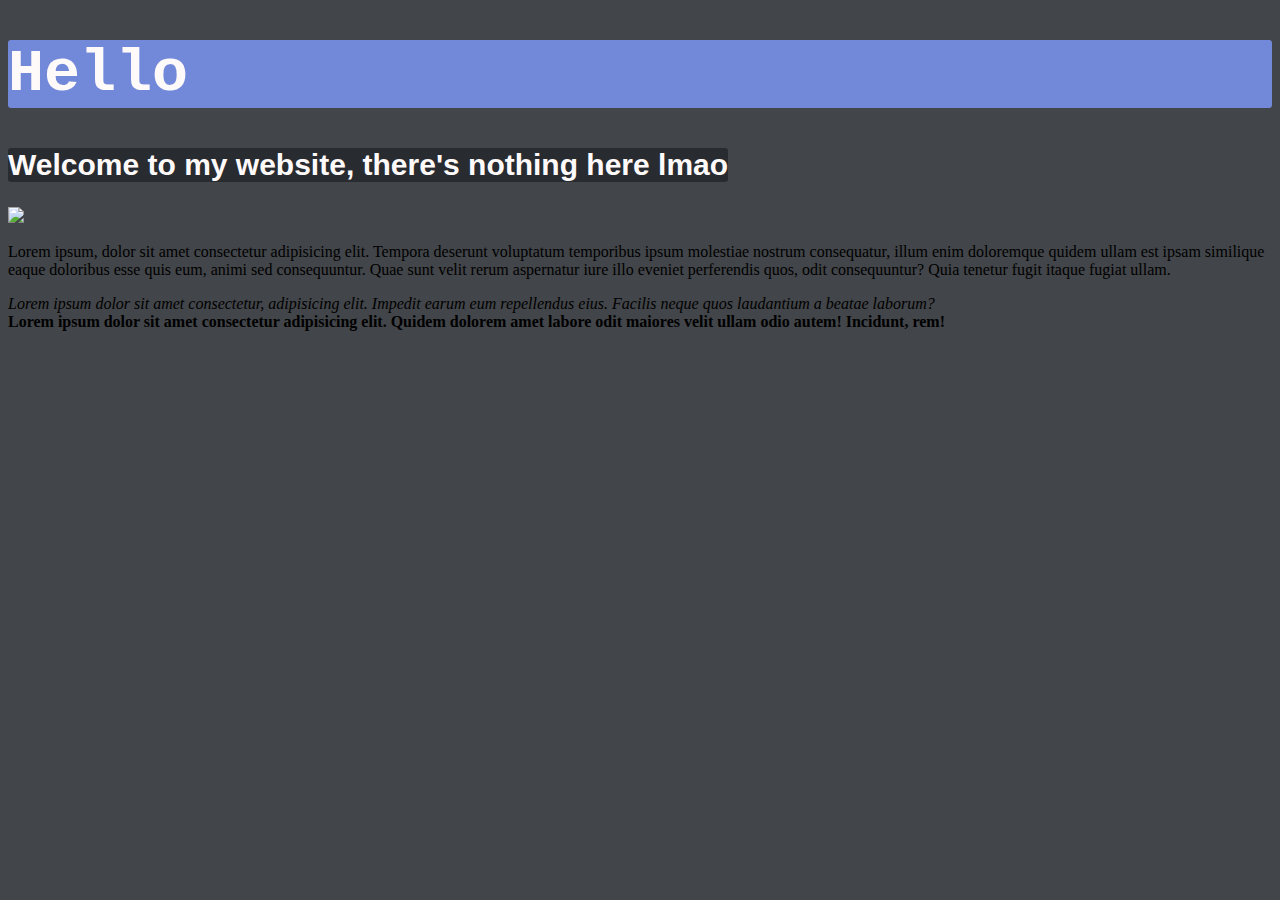
==== index.html @ ff4c3ebd "buoi 1" ====
<!DOCTYPE html>
<html lang="en">

<head>
    <meta charset="UTF-8">
    <meta name="viewport" content="width=device-width, initial-scale=1.0">
    <!-- The title -->
    <title>Kainu</title>
    <!-- Icon -->
    <link rel="icon" , href="https://wallpapers-clan.com/wp-content/uploads/2023/05/cool-pfp-02.jpg">
    <!-- Import styles.css -->
    <link rel="stylesheet" , href="styles.css">
</head>

<body>
    <!-- First heading -->
    <h1>Hello</h1>
    <!-- second heading -->
    <h2>Welcome to my website, there's nothing here lmao</h2>
    <!-- Image of the website -->
    <img src="https://wallpapers-clan.com/wp-content/uploads/2023/05/cool-pfp-02.jpg">
    <!-- Paragraph -->
    <p>
        Lorem ipsum, dolor sit amet consectetur adipisicing elit. Tempora deserunt voluptatum temporibus ipsum molestiae
        nostrum consequatur, illum enim doloremque quidem ullam est ipsam similique eaque doloribus esse quis eum, animi
        sed consequuntur. Quae sunt velit rerum aspernatur iure illo eveniet perferendis quos, odit consequuntur? Quia
        tenetur fugit itaque fugiat ullam.
    </p>
    <i>
        Lorem ipsum dolor sit amet consectetur, adipisicing elit. Impedit earum eum repellendus eius. Facilis neque quos
        laudantium a beatae laborum?
    </i>
    <br>
    <b>
        Lorem ipsum dolor sit amet consectetur adipisicing elit. Quidem dolorem amet labore odit maiores velit ullam
        odio autem! Incidunt, rem!
    </b>
</body>

</html>
---- styles.css ----
body {
    background-color: #424549;
}

h1 {
    font-family: 'Courier New', Courier, monospace;
    color: snow;
    background-color: #7289da;
    width: calc(var(--variable-width));
    font-size: 60px;
    border-radius: 3px;
}

h2 {
    font-family: 'Franklin Gothic Medium', 'Arial Narrow', Arial, sans-serif;
    color: snow;
    background-color: #282b30;
    width: fit-content;
    font-size: 30px;
    border-radius: 3px;
}
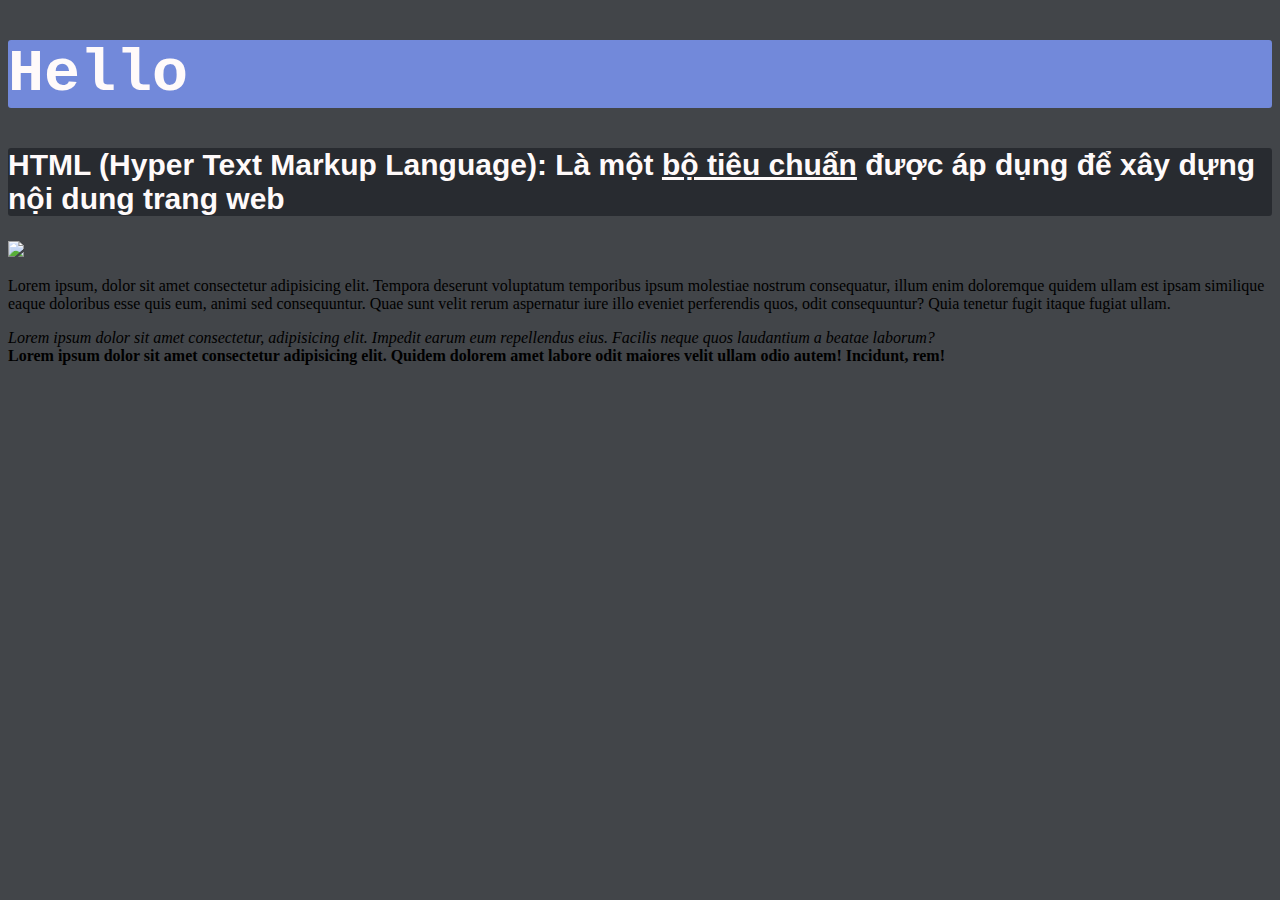
==== commit e77d1794: "." ====
--- a/index.html
+++ b/index.html
@@ -16,7 +16,7 @@
     <!-- First heading -->
     <h1>Hello</h1>
     <!-- second heading -->
-    <h2>Welcome to my website, there's nothing here lmao</h2>
+    <h2>HTML (Hyper Text Markup Language): Là một <u>bộ tiêu chuẩn</u> được áp dụng để xây dựng nội dung trang web</h2>
     <!-- Image of the website -->
     <img src="https://wallpapers-clan.com/wp-content/uploads/2023/05/cool-pfp-02.jpg">
     <!-- Paragraph -->
